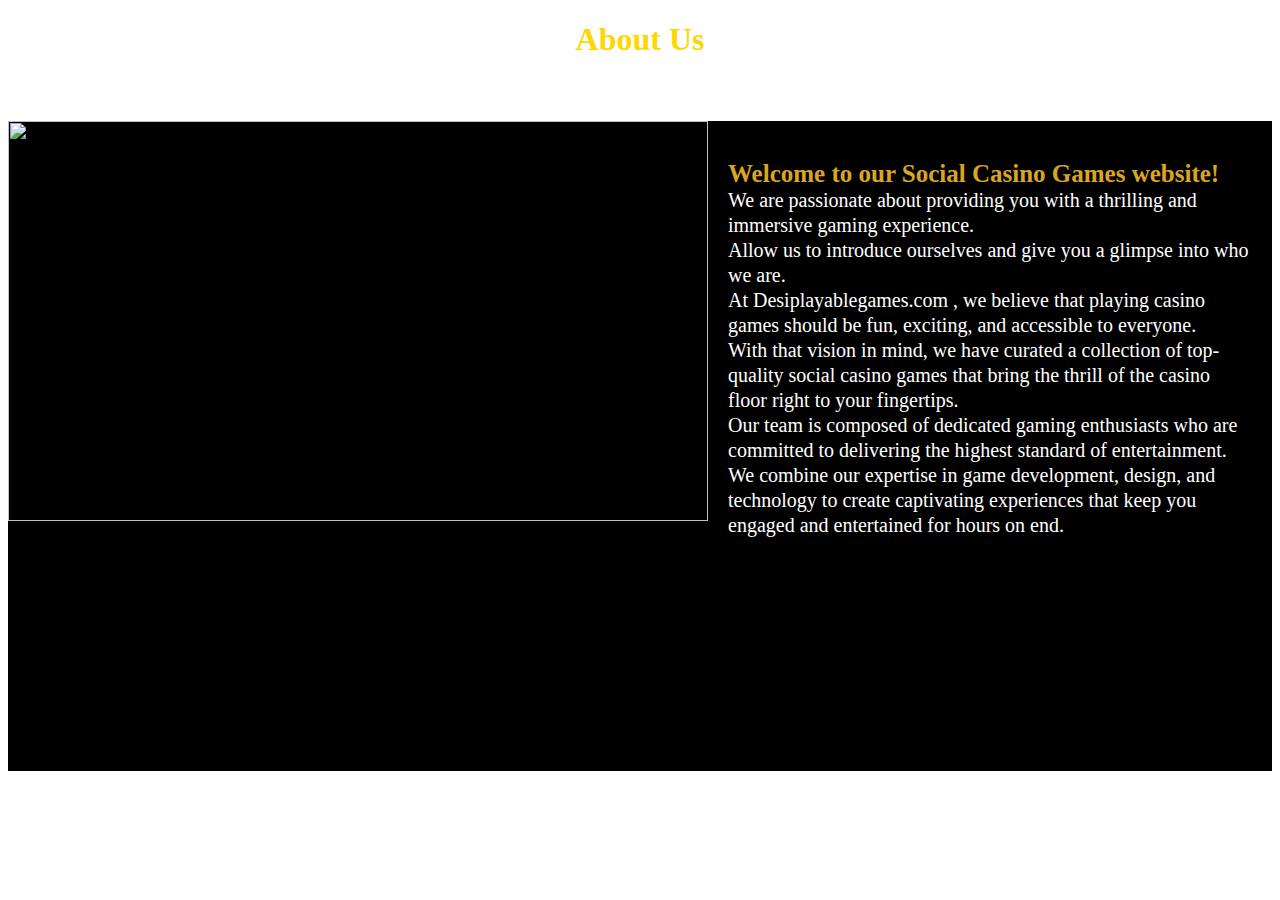
==== about.html @ 09a0e490 "Add files via upload" ====
<!DOCTYPE html>
<html>
    <head>
        <title>About</title>
        <style>
           #head{
            background-image: url(assets/aboutbg.jpg);
            height: 100px;
            width: 100%;
            text-align: center;
            color:gold;
            justify-content: center;
            
        }
           
           #container-body{
              font-size: 20px;
              font-family: 'Times New Roman', Times, serif;
              font-weight: 200;
              color: white;
              background-color: black;
              height:650px;
              display: grid;
              grid-template-columns: 6fr 6fr;
              
           }
           p{
            line-height: 25px;
            padding:20px;
           }
        </style>
    </head>
    <body>
        <div id="container">
            <div id="head">
                <h1>About Us</h1>
            </div>
            <div id="container-body">
                <img src="assets/about1.jpg" width="700px" height="400px">
                <p><span style="font-weight: 600;color: goldenrod; font-size:25px;">Welcome to our Social Casino Games website!</span><br>
                    We are passionate about providing you with a thrilling and immersive gaming experience.<br> 
                    Allow us to introduce ourselves and give you a glimpse into who we are.<br>
                     At Desiplayablegames.com , we believe that playing casino games should be fun, exciting, and accessible to everyone. <br>
                     With that vision in mind, we have curated a collection of top-quality social casino games that bring the thrill of the casino floor right to your fingertips.<br> 
                     Our team is composed of dedicated gaming enthusiasts who are committed to delivering the highest standard of entertainment.<br> 
                     We combine our expertise in game development, design, and technology to create captivating experiences that keep you engaged and entertained for hours on end.</p>
            </div>

        </div>
        
    </body>
</html>
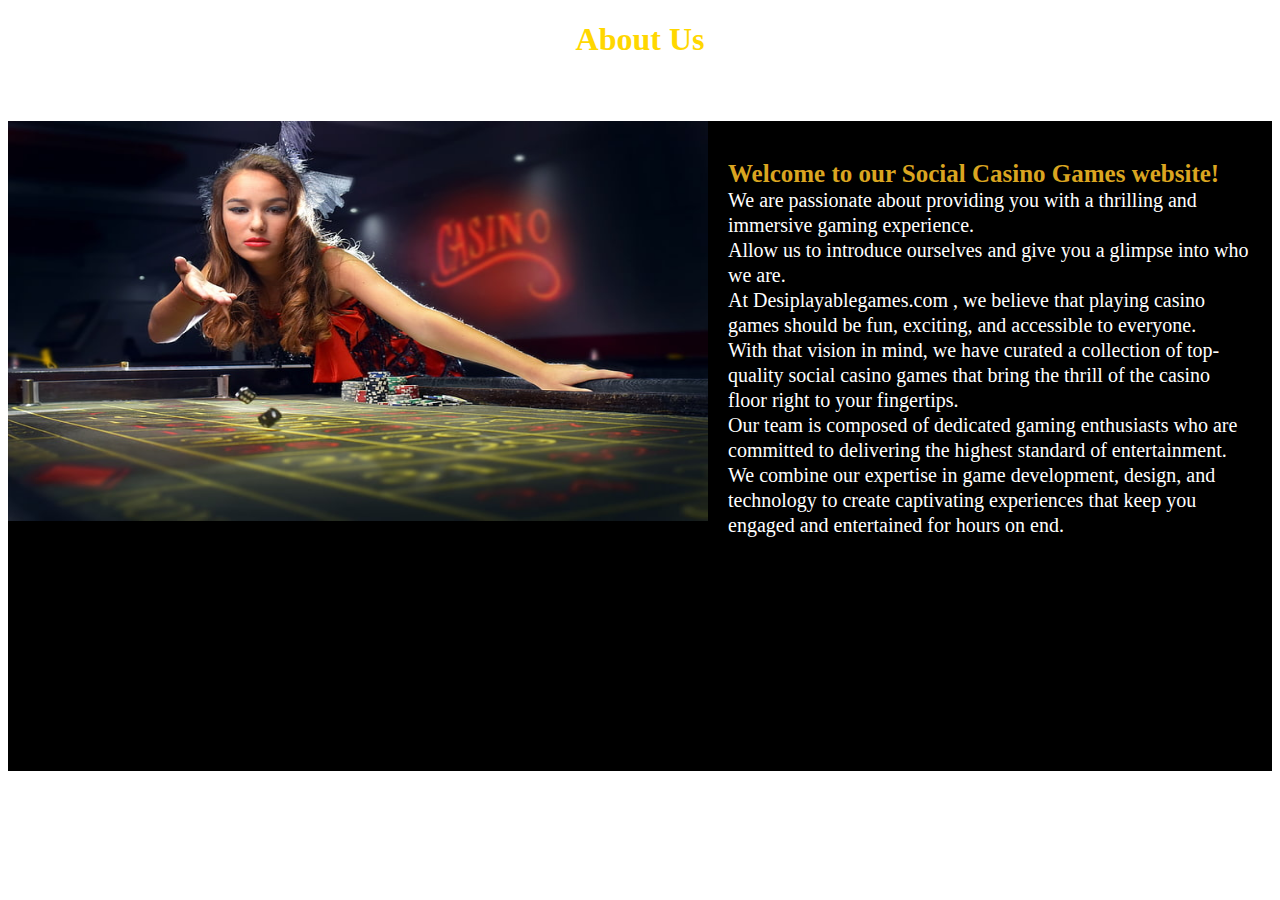
==== commit d9827b14: "about.html" ====
--- a/about.html
+++ b/about.html
@@ -36,7 +36,7 @@
                 <h1>About Us</h1>
             </div>
             <div id="container-body">
-                <img src="assets/about1.jpg" width="700px" height="400px">
+                <img src="about1.jpg" width="700px" height="400px">
                 <p><span style="font-weight: 600;color: goldenrod; font-size:25px;">Welcome to our Social Casino Games website!</span><br>
                     We are passionate about providing you with a thrilling and immersive gaming experience.<br> 
                     Allow us to introduce ourselves and give you a glimpse into who we are.<br>
@@ -49,4 +49,4 @@
         </div>
         
     </body>
-</html>+</html>
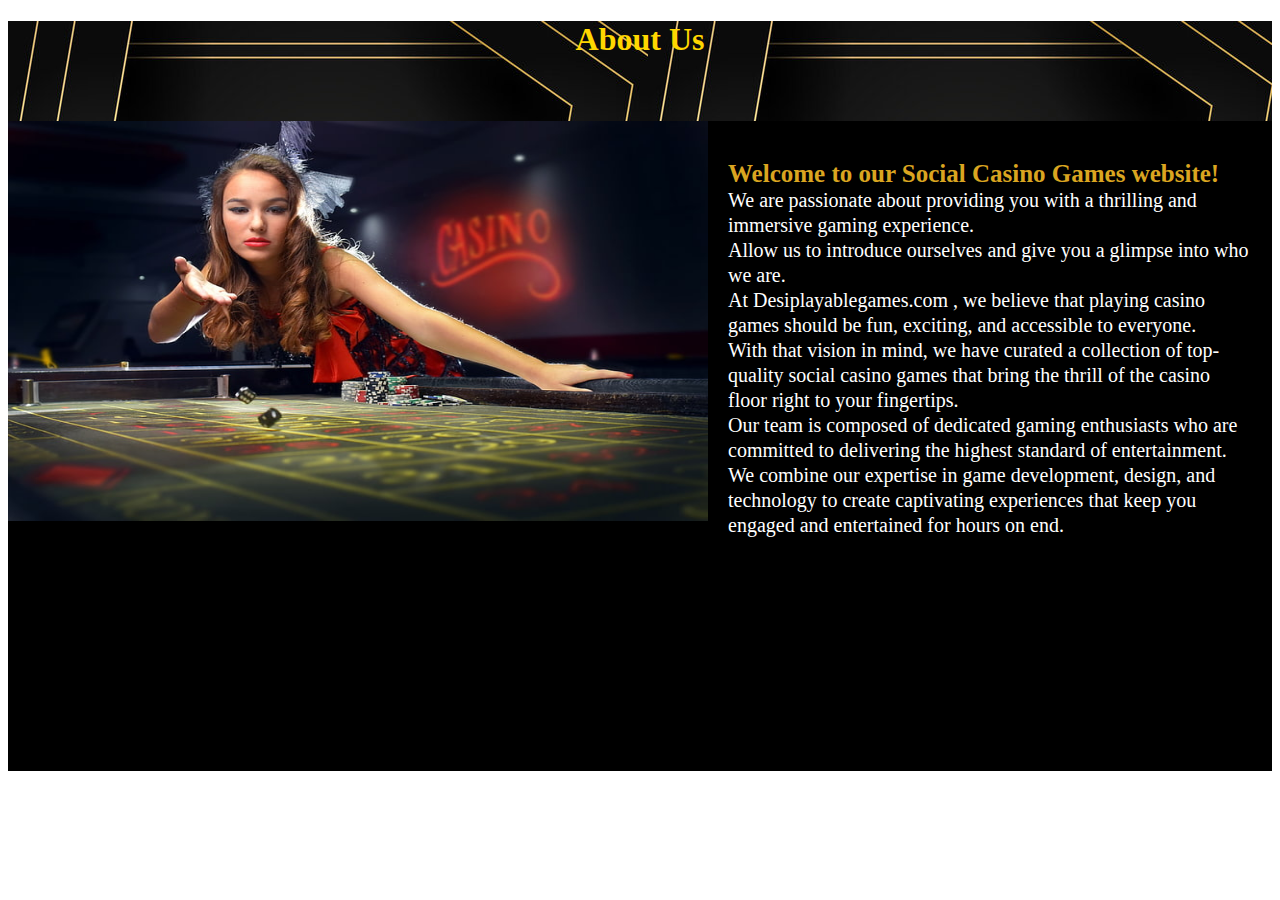
==== commit 15c2dd14: "Update about.html" ====
--- a/about.html
+++ b/about.html
@@ -4,7 +4,7 @@
         <title>About</title>
         <style>
            #head{
-            background-image: url(assets/aboutbg.jpg);
+            background-image: url(aboutbg.jpg);
             height: 100px;
             width: 100%;
             text-align: center;
